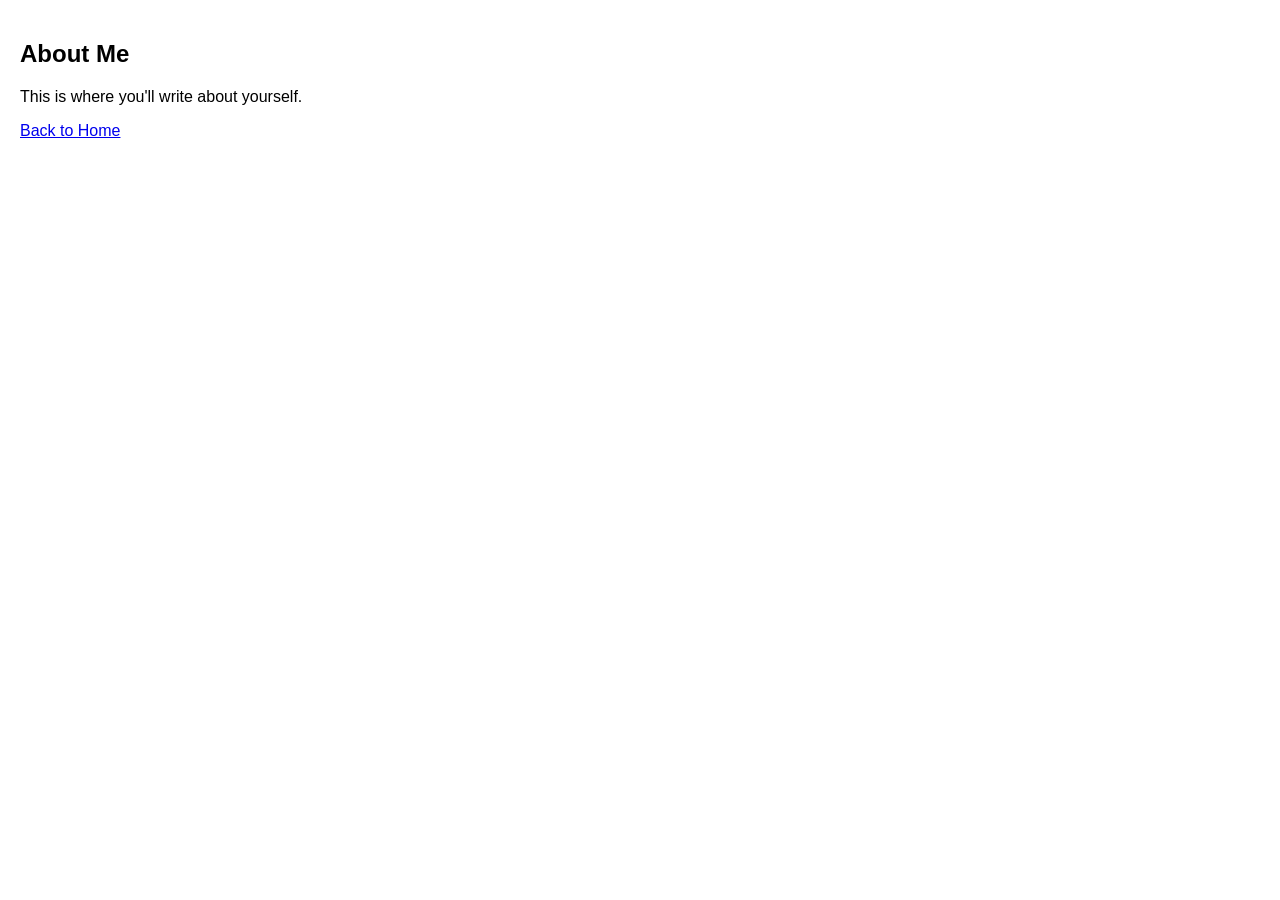
==== about.html @ cd7fbd2c "Initial commit with basic HTML, CSS, and JS files" ====
<!DOCTYPE html>
<html lang="en">
<head>
  <meta charset="UTF-8">
  <title>About Me</title>
  <link rel="stylesheet" href="style.css">
</head>
<body>
  <h2>About Me</h2>
  <p>This is where you'll write about yourself.</p>
  <a href="index.html">Back to Home</a>
</body>
</html>
---- style.css ----
body {
  font-family: Arial, sans-serif;
  margin: 0;
  padding: 20px;
}

header {
  background: #333;
  color: white;
  padding: 10px;
}

nav a {
  color: white;
  margin-right: 10px;
  text-decoration: none;
}

footer {
  margin-top: 20px;
}
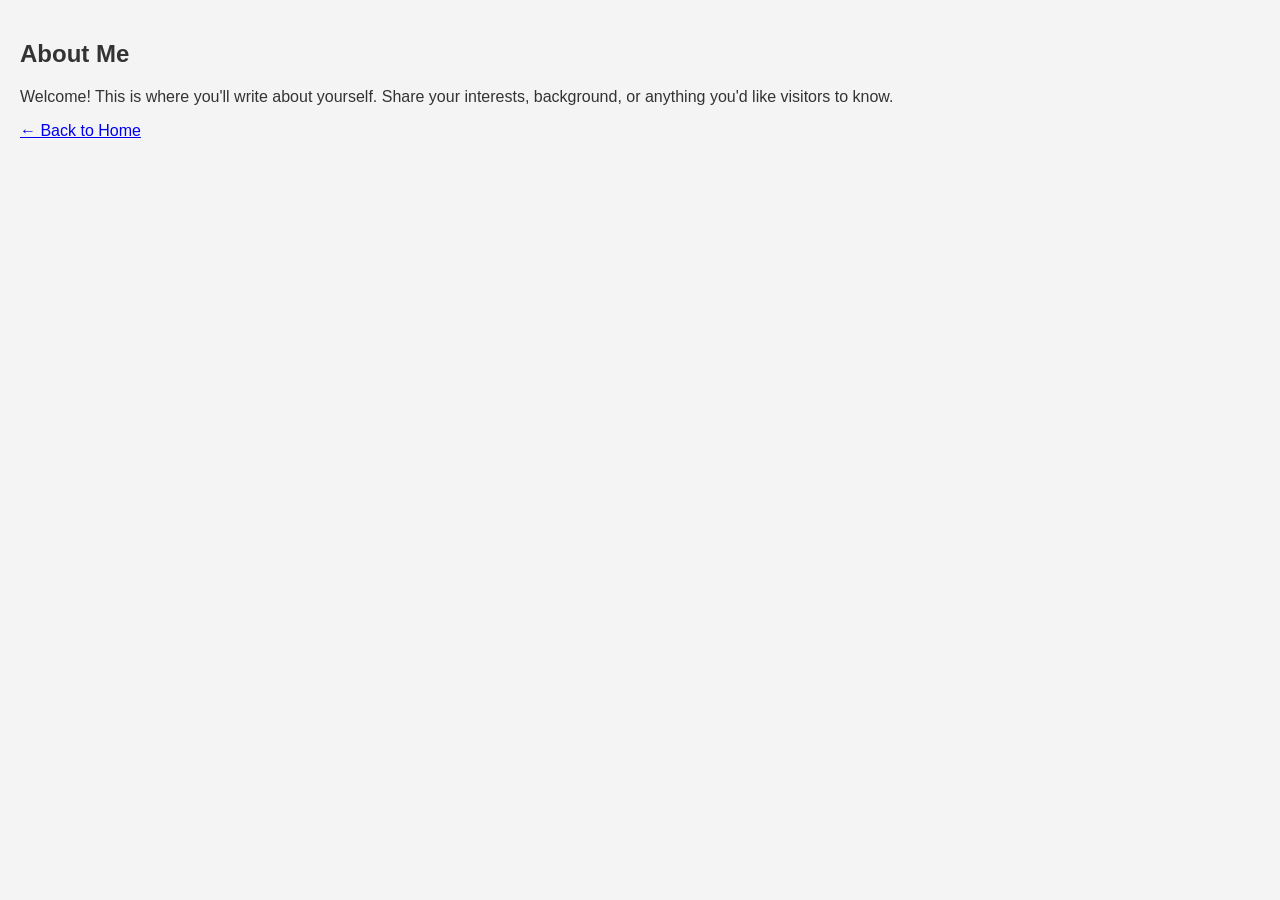
==== commit 99546801: "Add about" ====
--- a/about.html
+++ b/about.html
@@ -1,13 +1,18 @@
 <!DOCTYPE html>
 <html lang="en">
 <head>
-  <meta charset="UTF-8">
+  <meta charset="UTF-8" />
+  <meta name="viewport" content="width=device-width, initial-scale=1" />
   <title>About Me</title>
-  <link rel="stylesheet" href="style.css">
+  <link rel="stylesheet" href="style.css" />
 </head>
 <body>
-  <h2>About Me</h2>
-  <p>This is where you'll write about yourself.</p>
-  <a href="index.html">Back to Home</a>
+  <main>
+    <section class="about-me">
+      <h1>About Me</h1>
+      <p>Welcome! This is where you'll write about yourself. Share your interests, background, or anything you'd like visitors to know.</p>
+      <a href="index.html" class="btn-back">← Back to Home</a>
+    </section>
+  </main>
 </body>
 </html>
--- a/style.css
+++ b/style.css
@@ -1,21 +1,41 @@
 body {
-  font-family: Arial, sans-serif;
+  font-family: 'Segoe UI', Tahoma, Geneva, Verdana, sans-serif;
   margin: 0;
   padding: 20px;
+  background-color: #f4f4f4;
+  color: #333;
 }
 
 header {
-  background: #333;
+  background: #222;
   color: white;
-  padding: 10px;
+  padding: 20px;
+  text-align: center;
+  font-size: 1.5em;
+  box-shadow: 0 2px 5px rgba(0, 0, 0, 0.2);
+}
+
+nav {
+  margin-top: 10px;
+  text-align: center;
 }
 
 nav a {
   color: white;
-  margin-right: 10px;
+  margin: 0 15px;
   text-decoration: none;
+  font-weight: bold;
+}
+
+nav a:hover {
+  text-decoration: underline;
 }
 
 footer {
-  margin-top: 20px;
+  margin-top: 40px;
+  padding: 10px;
+  text-align: center;
+  background-color: #eee;
+  font-size: 0.9em;
+  color: #666;
 }
